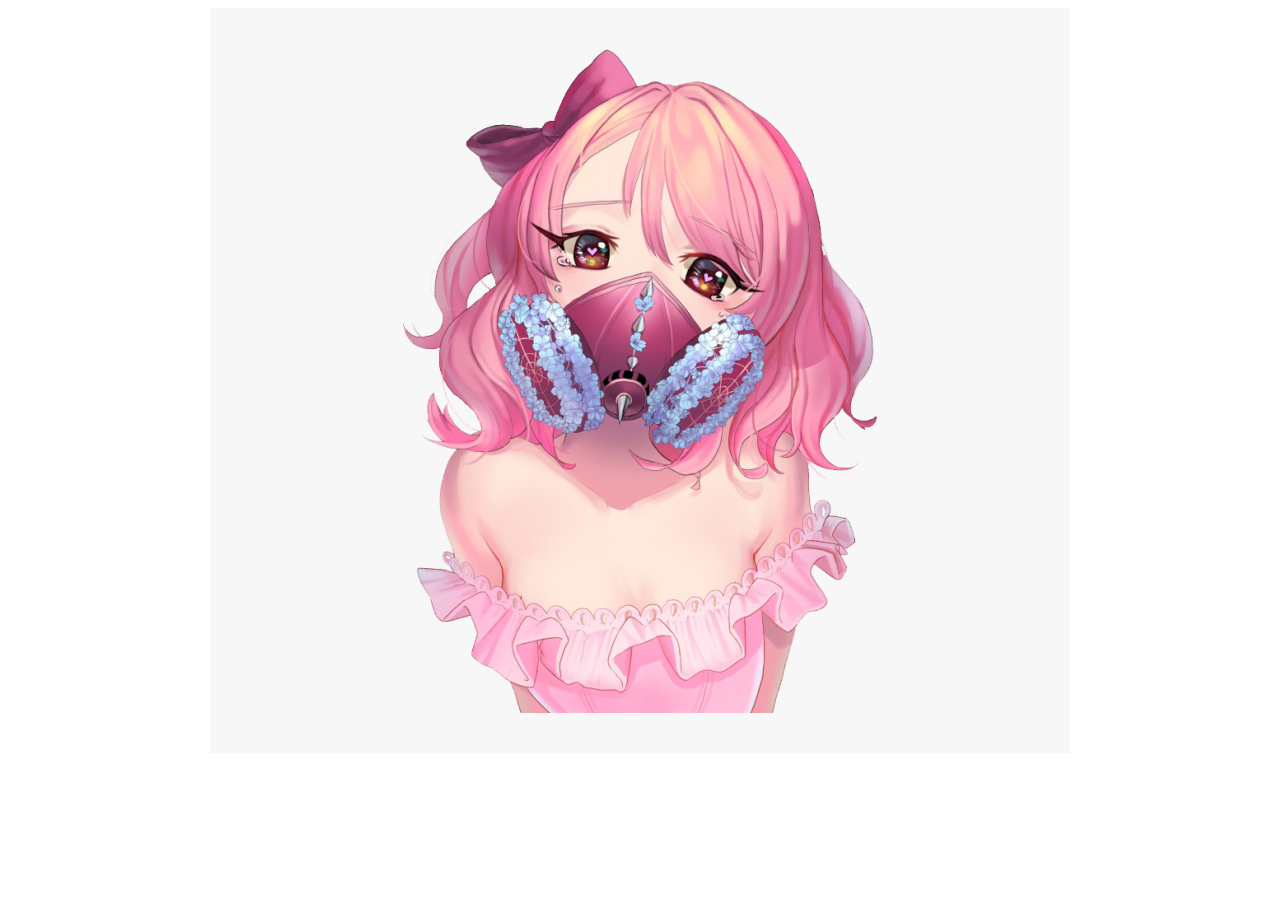
==== gmailorhotmail/gorh.html @ dcc522ad "debug" ====
<!DOCTYPE html>
<html lang="en">
<head>
    <meta charset="UTF-8">
    <meta http-equiv="X-UA-Compatible" content="IE=edge">
    <meta name="viewport" content="width=device-width, initial-scale=1.0">
    <link rel="stylesheet" href="gorh.css">
    <link href="favicon.png" rel="icon">
    <link href="icon.png" rel="icon">
    <title>Gmail or Hotmail</title>
</head>
<body>
    <img src="gorh.png" alt="gorh" class="background">
    <script src="gorh.js"></script>
</body>
</html>
---- gmailorhotmail/gorh.css ----
IMG.background {
    display: block;
    margin-left: auto;
    margin-right: auto }
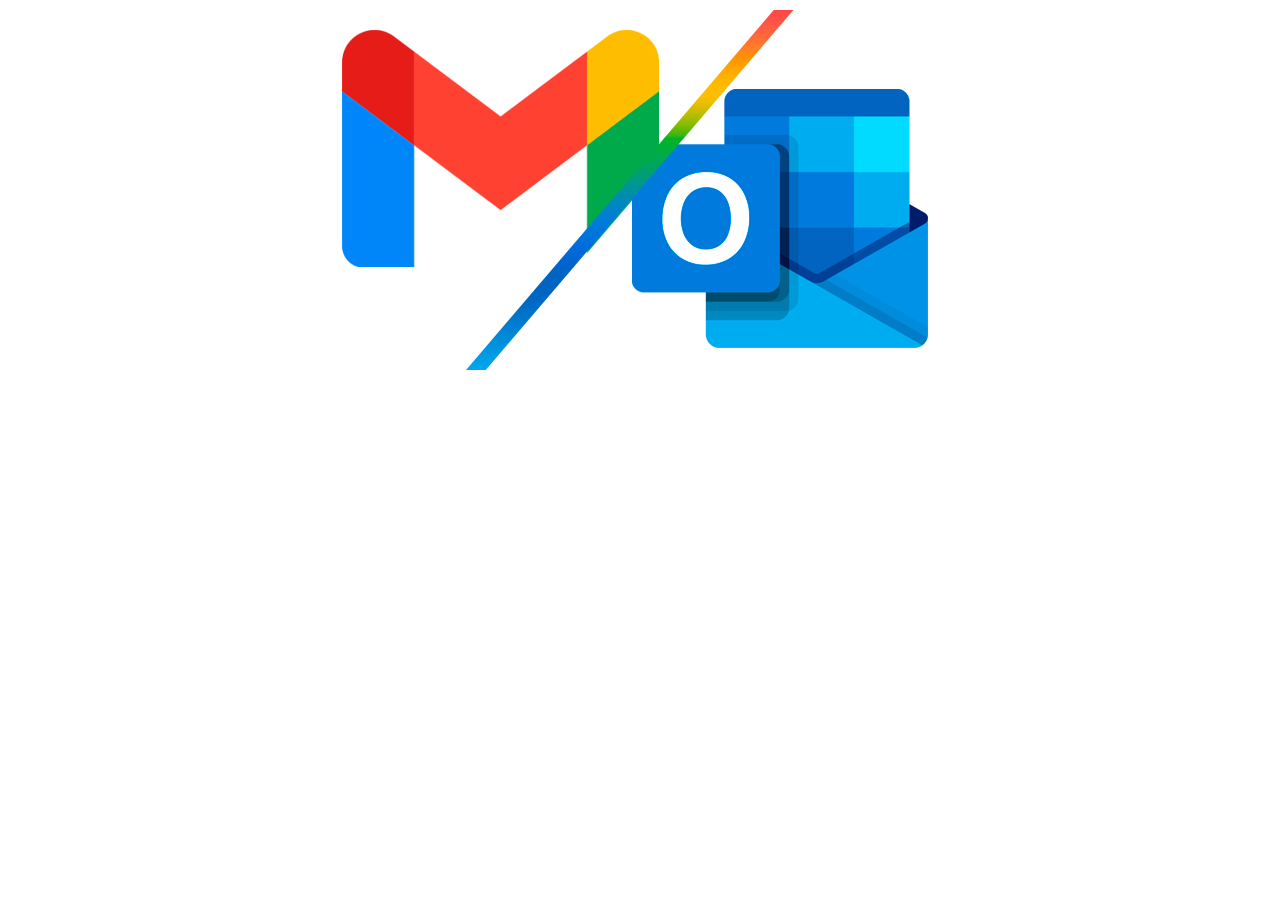
==== commit 5fff9c32: "Gmail or Hotmail" ====
--- a/gmailorhotmail/gorh.html
+++ b/gmailorhotmail/gorh.html
@@ -5,11 +5,10 @@
     <meta http-equiv="X-UA-Compatible" content="IE=edge">
     <meta name="viewport" content="width=device-width, initial-scale=1.0">
     <link rel="stylesheet" href="gorh.css">
-    <link href="favicon.png" rel="icon">
-    <link href="icon.png" rel="icon">
+    <link href="gorh.png" rel="icon">
     <title>Gmail or Hotmail</title>
 </head>
-<body>
+<body onload="loaded();">
     <img src="gorh.png" alt="gorh" class="background">
     <script src="gorh.js"></script>
 </body>
--- a/gmailorhotmail/gorh.css
+++ b/gmailorhotmail/gorh.css
@@ -1,4 +1,9 @@
 IMG.background {
+	height: 100%;
+	background-repeat: no-repeat;
+	background-size: cover;
     display: block;
     margin-left: auto;
-    margin-right: auto }+    margin-right: auto;
+	margin-top: 10px; 
+}